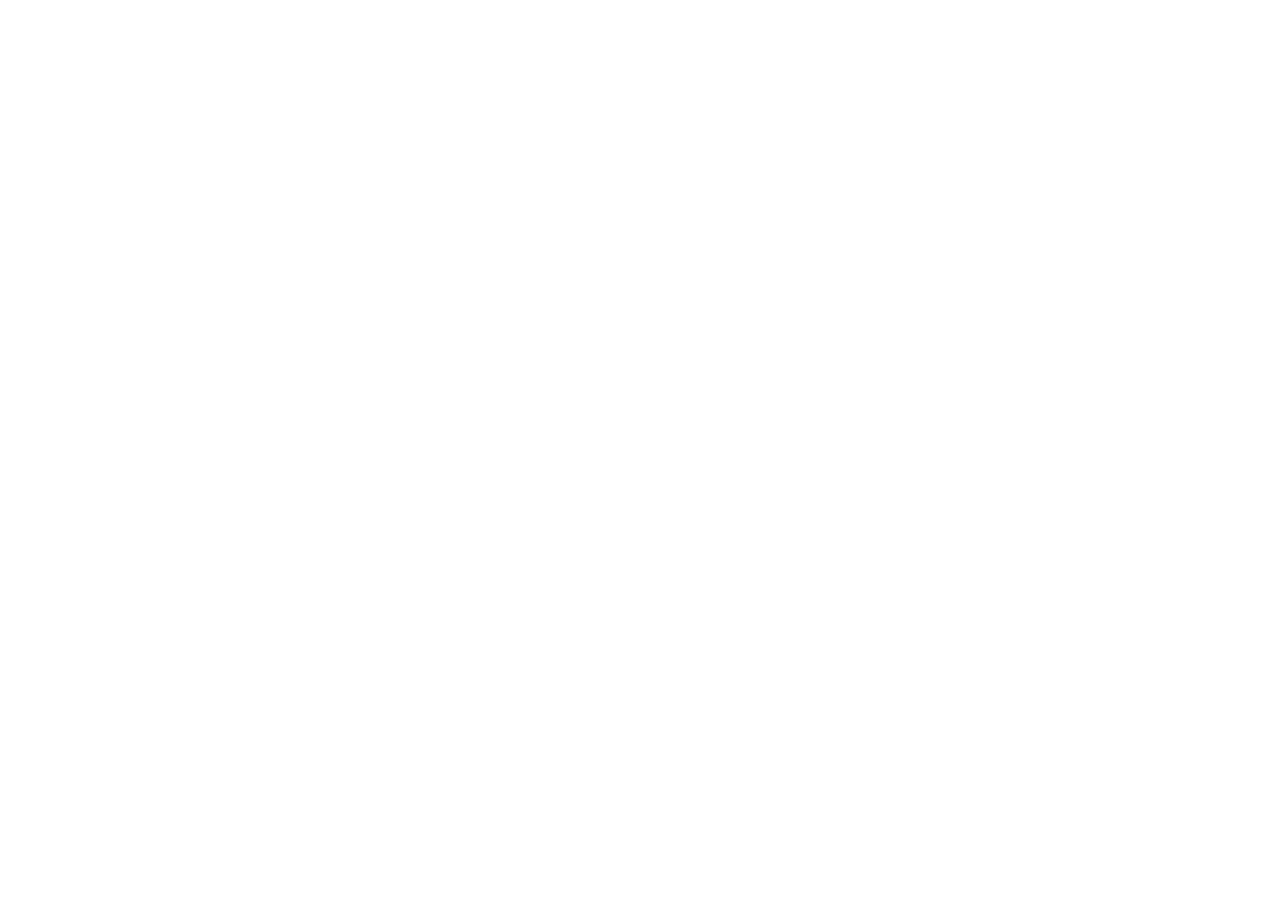
==== 1/index.html @ af3f117e "iniciando ejercicios javascript 2" ====
<!-- En una página con muchas imágenes mostrar una alerta cuando esté
cargado el DOM y otra después que las imágenes se hayan cargado.

Tip: Investigar el evento window.onload

-->

<!DOCTYPE html>
<html lang="en" dir="ltr">
  <head>
    <meta charset="utf-8">
    <title></title>
  </head>
  <body>

  </body>
</html>
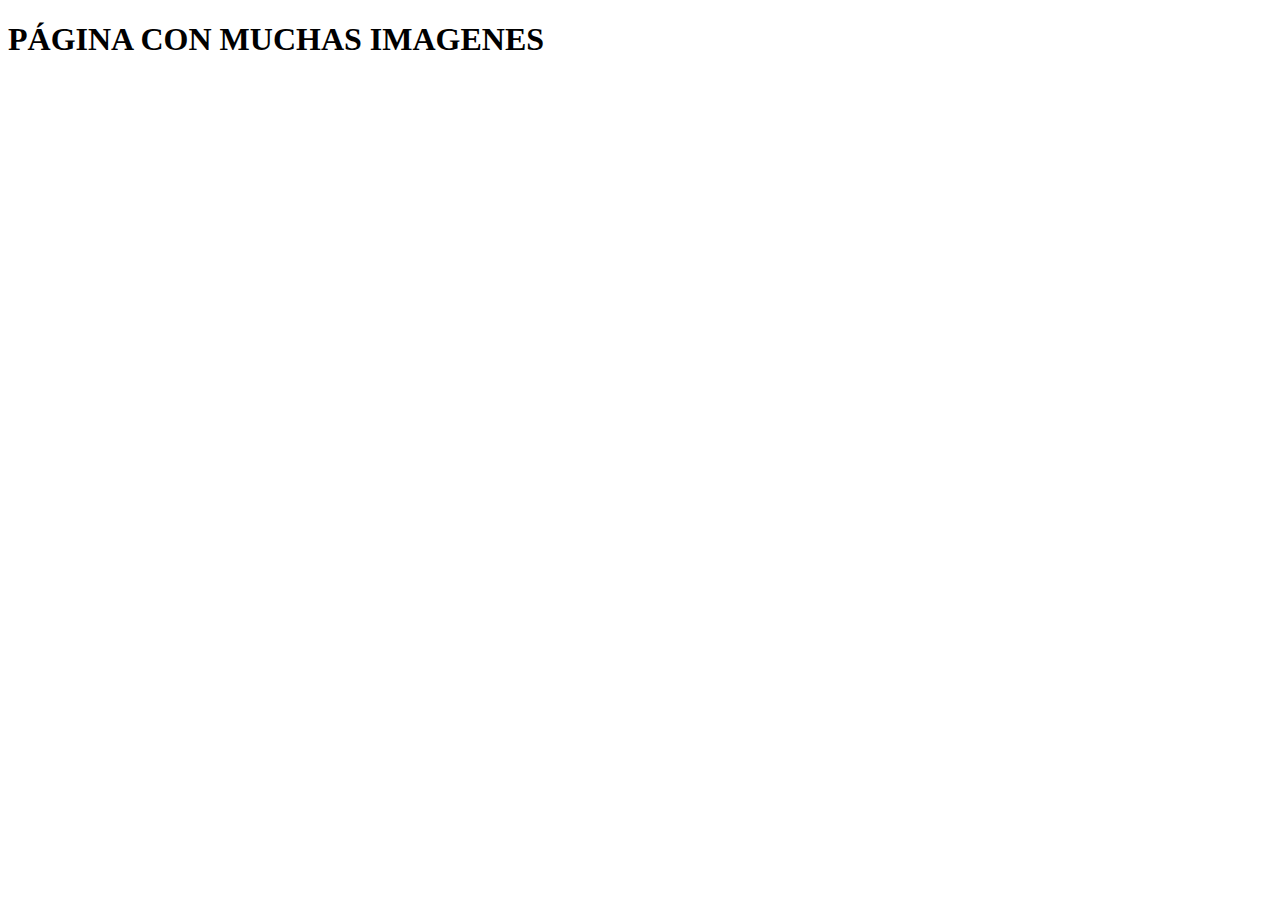
==== commit bf8d5585: "finalizando ejercicios javascript 2" ====
--- a/1/index.html
+++ b/1/index.html
@@ -8,10 +8,52 @@
 <!DOCTYPE html>
 <html lang="en" dir="ltr">
   <head>
+    <!-- META TAGS -->
     <meta charset="utf-8">
+    <meta name="viewport" content="width=device-width, initial-scale=1, shrink-to-fit=no"> 
+    <!-- CSS BOOTSTRAP -->
+    <link rel="stylesheet" href="https://stackpath.bootstrapcdn.com/bootstrap/4.1.3/css/bootstrap.min.css" integrity="sha384-MCw98/SFnGE8fJT3GXwEOngsV7Zt27NXFoaoApmYm81iuXoPkFOJwJ8ERdknLPMO" crossorigin="anonymous">
+    <!-- TITULO DE LA PÁGINA -->
     <title></title>
   </head>
   <body>
 
+    <div class="container-fluid">
+      <div class="container">
+        <div class="row">
+          <div class="col-12">
+            <h1>PÁGINA CON MUCHAS IMAGENES</h1>
+          </div>
+          <div class="col-12">
+            <img src="https://picsum.photos/200?random" alt="">
+            <img src="https://picsum.photos/200?random" alt="">
+            <img src="https://picsum.photos/200?random" alt="">
+            <img src="https://picsum.photos/200?random" alt="">
+            <img src="https://picsum.photos/200?random" alt="">
+            <img src="https://picsum.photos/200?random" alt="">
+            <img src="https://picsum.photos/200?random" alt="">
+            <img src="https://picsum.photos/200?random" alt="">
+            <img src="https://picsum.photos/200?random" alt="">
+            <img src="https://picsum.photos/200?random" alt="">
+          </div>
+        </div>
+      </div>
+    </div>
+
+
+<!-- JAVASCRIPTS -->
+<script src="https://code.jquery.com/jquery-3.3.1.slim.min.js" integrity="sha384-q8i/X+965DzO0rT7abK41JStQIAqVgRVzpbzo5smXKp4YfRvH+8abtTE1Pi6jizo" crossorigin="anonymous"></script>
+<script src="https://cdnjs.cloudflare.com/ajax/libs/popper.js/1.14.3/umd/popper.min.js" integrity="sha384-ZMP7rVo3mIykV+2+9J3UJ46jBk0WLaUAdn689aCwoqbBJiSnjAK/l8WvCWPIPm49" crossorigin="anonymous"></script>
+<script src="https://stackpath.bootstrapcdn.com/bootstrap/4.1.3/js/bootstrap.min.js" integrity="sha384-ChfqqxuZUCnJSK3+MXmPNIyE6ZbWh2IMqE241rYiqJxyMiZ6OW/JmZQ5stwEULTy" crossorigin="anonymous"></script>
+
+      <script>
+        $ (function(){
+        alert ("alerta una vez cargado el doom")
+        });  
+
+        $(window).on("load", function() {
+        alert("Alerta después de cargar la página completa (imagenes, etc)");
+        });
+      </script>
   </body>
 </html>
